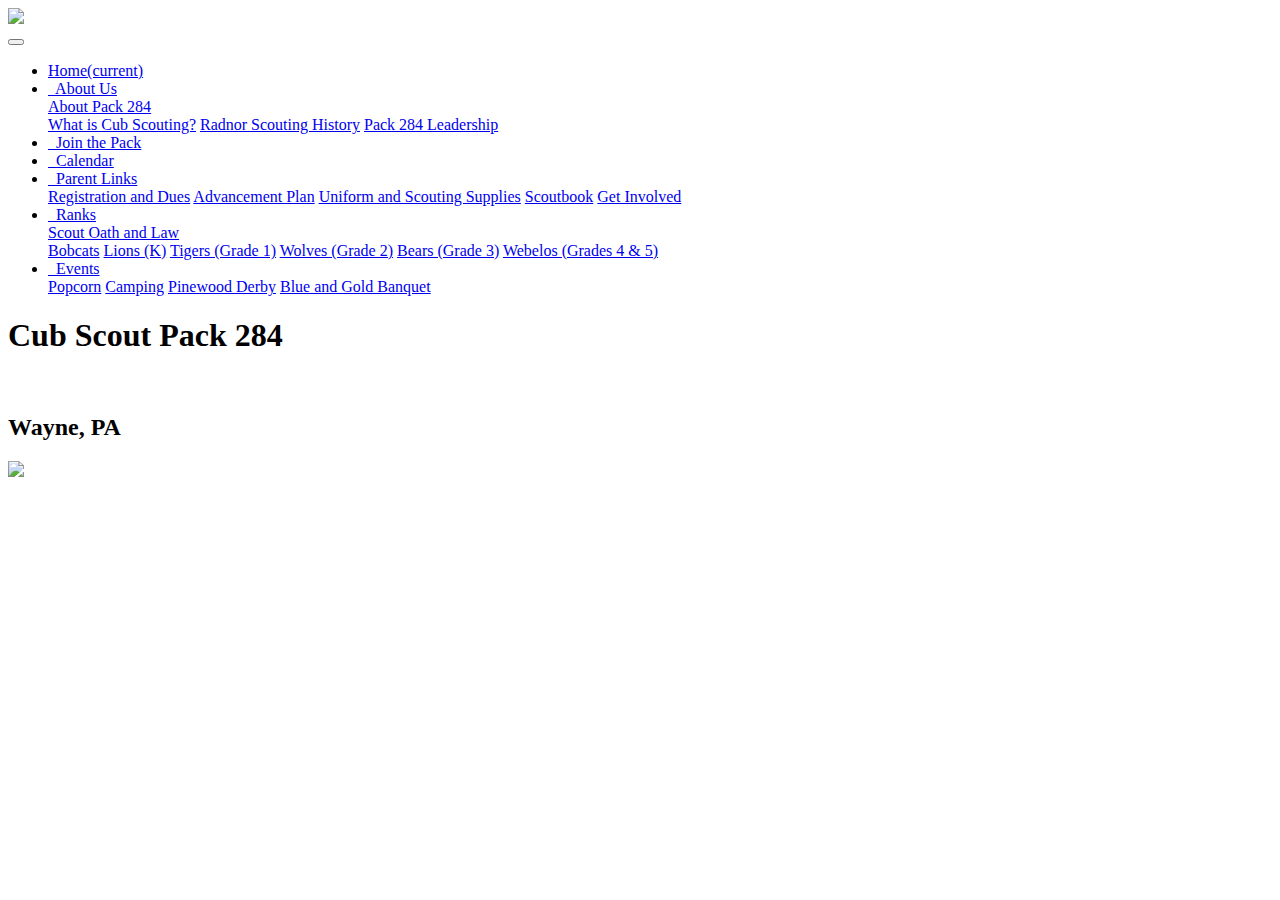
==== Pack284/index.html @ 2e960283 "Update index.html" ====
<!doctype html>
<html lang="en">
  <head>
    <!-- Required meta tags -->
    <meta charset="utf-8">
    <meta name="viewport" content="width=device-width, initial-scale=1, shrink-to-fit=no">

    <!-- Bootstrap CSS -->
    <link rel="stylesheet" href="bootstrapmin.css">
    <!-- Site Style Sheet -->
    <link rel="stylesheet" href="newstyles.css">
    <!-- BSA Approved Fonts -->
    <link href="https://fonts.googleapis.com/css?family=Roboto+Condensed|Roboto+Slab" rel="stylesheet">
    <!-- 284 Tab Logo -->
    <link rel="shortcut icon" href="images/favicon.ico" type="favicon/ico" />
    <title>Cub Scout Pack 284</title>
  </head>
  
  <body>
    <!-- Navbar -->
    <nav class="navbar navbar-expand-md navbar-dark">
      <!-- Cub Scout Logo -->
      <div class="navbar-brand">
        <a href="https://www.scouting.org/programs/cub-scouts/" target="_blank">
          <img id="logo" src="images/CubScoutsLogo-WhtOnBlue.jpg">
        </a>
      </div>
      <!-- Collabsible Nav Menu -->
      <button class="navbar-toggler" type="button" data-toggle="collapse" data-target="#navbarSupportedContent" aria-controls="navbarSupportedContent" aria-expanded="false" aria-label="Toggle navigation">
        <span class="navbar-toggler-icon"></span>
      </button>

      <div class="collapse navbar-collapse" id="navbarSupportedContent">
        <ul class="navbar-nav mr-auto">
          <li class="nav-item active">
            <a class="nav-link" href="#">Home<span class="sr-only">(current)</span></a>
          </li>
          <li class="nav-item dropdown">
            <a class="nav-link dropdown-toggle" href="#" id="navbarDropdown" role="button" data-toggle="dropdown" aria-haspopup="true" aria-expanded="false">
              &nbsp; About Us
            </a>
            <div class="dropdown-menu" aria-labelledby="navbarDropdown">
              <a class="dropdown-item" href="#">About Pack 284</a>
              <div class="dropdown-divider"></div>
              <a class="dropdown-item" href="#">What is Cub Scouting?</a>
              <a class="dropdown-item" href="#">Radnor Scouting History</a>
              <a class="dropdown-item" href="#">Pack 284 Leadership</a>
            </div>
          </li>
          <li class="nav-item">
            <a class="nav-link" href="#">&nbsp; Join the Pack</a>
          </li>
          <li class="nav-item">
            <a class="nav-link" href="#">&nbsp; Calendar</a>
          </li>
          <li class="nav-item dropdown">
            <a class="nav-link dropdown-toggle" href="#" id="navbarDropdown" role="button" data-toggle="dropdown" aria-haspopup="true" aria-expanded="false">
              &nbsp; Parent Links
            </a>
            <div class="dropdown-menu" aria-labelledby="navbarDropdown">
              <a class="dropdown-item" href="#">Registration and Dues</a>
              <a class="dropdown-item" href="#">Advancement Plan</a>
              <a class="dropdown-item" href="#">Uniform and Scouting Supplies</a>
              <a class="dropdown-item" href="#">Scoutbook</a>
              <a class="dropdown-item" href="#">Get Involved</a>
            </div>
          </li>
          <li class="nav-item dropdown">
            <a class="nav-link dropdown-toggle" href="#" id="navbarDropdown" role="button" data-toggle="dropdown" aria-haspopup="true" aria-expanded="false">
              &nbsp; Ranks
            </a>
            <div class="dropdown-menu" aria-labelledby="navbarDropdown">
              <a class="dropdown-item" href="#">Scout Oath and Law</a>
              <div class="dropdown-divider"></div>
              <a class="dropdown-item" href="#">Bobcats</a>
              <a class="dropdown-item" href="#">Lions (K)</a>
              <a class="dropdown-item" href="#">Tigers (Grade 1)</a>
              <a class="dropdown-item" href="#">Wolves (Grade 2)</a>
              <a class="dropdown-item" href="#">Bears (Grade 3)</a>
              <a class="dropdown-item" href="#">Webelos (Grades 4 & 5)</a>
            </div>
          </li>
          <li class="nav-item dropdown">
            <a class="nav-link dropdown-toggle" href="#" id="navbarDropdown" role="button" data-toggle="dropdown" aria-haspopup="true" aria-expanded="false">
              &nbsp; Events
            </a>
            <div class="dropdown-menu" aria-labelledby="navbarDropdown">
              <a class="dropdown-item" href="#">Popcorn</a>
              <a class="dropdown-item" href="#">Camping</a>
              <a class="dropdown-item" href="#">Pinewood Derby</a>
              <a class="dropdown-item" href="#">Blue and Gold Banquet</a>
            </div>
          </li>
        </ul> 
      </div> <!-- End of Menu -->
    </nav>  
    <div class='container-fluid' id="stripe"> <!-- Yellow Stripe under Navbar -->
    </div> <!-- End of Navbar -->
    
    <div class="container-fluid">
      <div class="row" id="top_row">
        <div id="name" class="col-xl-12 text-center">
          <h1>Cub Scout Pack 284</h1>
          <br>
          <h2>Wayne, PA</h2>
        </div>
        <div id="pic" class="col-md-12"><img src="images/packpicture.jpg"></div>
      </div>
    </div>

    <!-- Optional JavaScript -->
    <!-- jQuery first, then Popper.js, then Bootstrap JS -->
    <script src="https://code.jquery.com/jquery-3.2.1.slim.min.js" integrity="sha384-KJ3o2DKtIkvYIK3UENzmM7KCkRr/rE9/Qpg6aAZGJwFDMVNA/GpGFF93hXpG5KkN" crossorigin="anonymous"></script>
    <script src="https://cdnjs.cloudflare.com/ajax/libs/popper.js/1.12.9/umd/popper.min.js" integrity="sha384-ApNbgh9B+Y1QKtv3Rn7W3mgPxhU9K/ScQsAP7hUibX39j7fakFPskvXusvfa0b4Q" crossorigin="anonymous"></script>
    <script src="https://maxcdn.bootstrapcdn.com/bootstrap/4.0.0/js/bootstrap.min.js" integrity="sha384-JZR6Spejh4U02d8jOt6vLEHfe/JQGiRRSQQxSfFWpi1MquVdAyjUar5+76PVCmYl" crossorigin="anonymous"></script>
  </body>
</html>
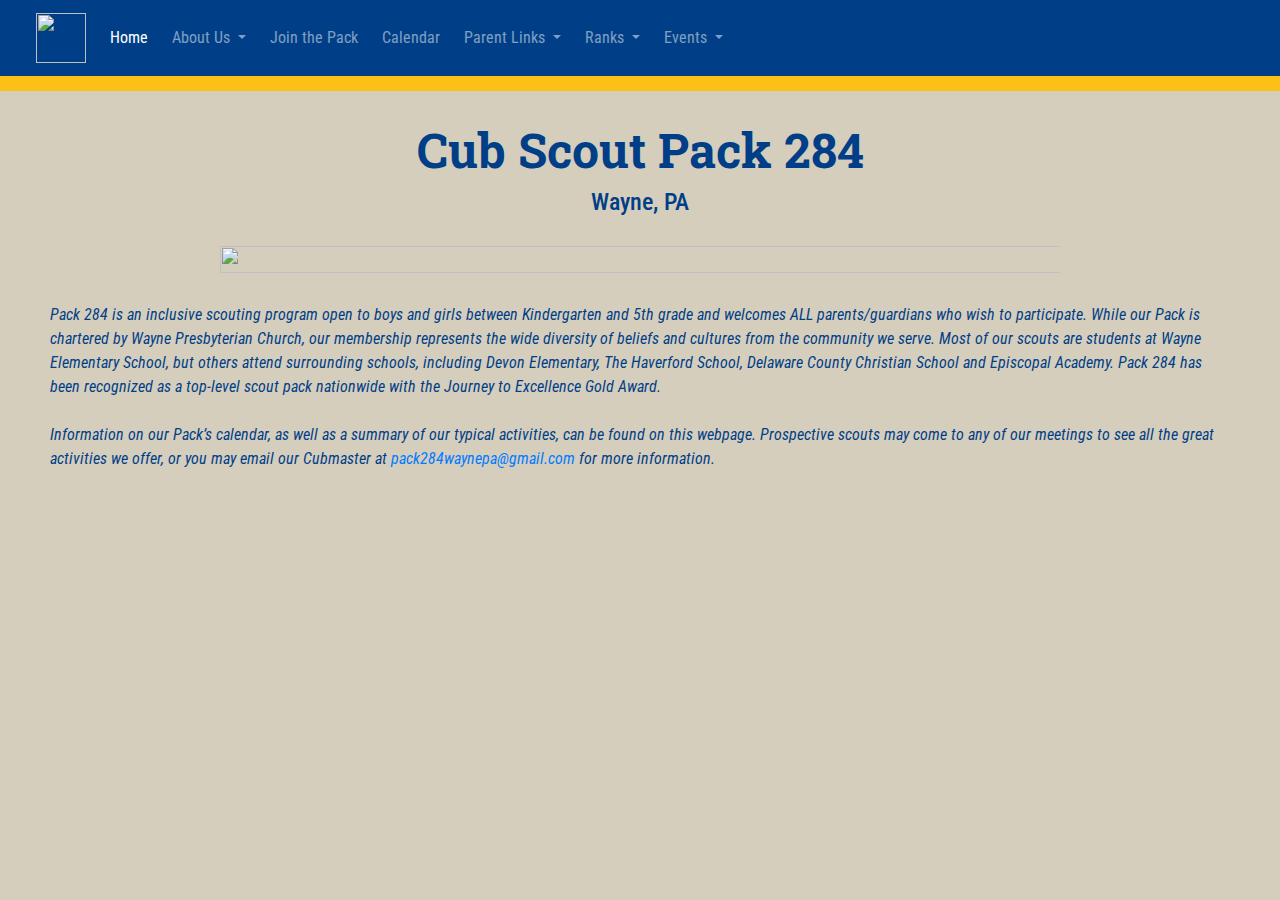
==== commit 83c69a7c: "Update index.html" ====
--- a/Pack284/index.html
+++ b/Pack284/index.html
@@ -6,9 +6,9 @@
     <meta name="viewport" content="width=device-width, initial-scale=1, shrink-to-fit=no">
 
     <!-- Bootstrap CSS -->
-    <link rel="stylesheet" href="bootstrapmin.css">
+    <link rel="stylesheet" href="css/bootstrap.min.css">
     <!-- Site Style Sheet -->
-    <link rel="stylesheet" href="newstyles.css">
+    <link rel="stylesheet" href="css/style.css">
     <!-- BSA Approved Fonts -->
     <link href="https://fonts.googleapis.com/css?family=Roboto+Condensed|Roboto+Slab" rel="stylesheet">
     <!-- 284 Tab Logo -->
@@ -105,6 +105,11 @@
           <h2>Wayne, PA</h2>
         </div>
         <div id="pic" class="col-md-12"><img src="images/packpicture.jpg"></div>
+        <div id="missionstatement">
+          Pack 284 is an inclusive scouting program open to boys and girls between Kindergarten and 5th grade and welcomes ALL parents/guardians who wish to participate. While our Pack is chartered by Wayne Presbyterian Church, our membership represents the wide diversity of beliefs and cultures from the community we serve. Most of our scouts are students at Wayne Elementary School, but others attend surrounding schools, including Devon Elementary, The Haverford School, Delaware County Christian School and Episcopal Academy. Pack 284 has been recognized as a top-level scout pack nationwide with the Journey to Excellence Gold Award.
+          <br><br>
+          Information on our Pack’s calendar, as well as a summary of our typical activities, can be found on this webpage. Prospective scouts may come to any of our meetings to see all the great activities we offer, or you may email our Cubmaster at <a href="mailto:pack284waynepa@gmail.com">pack284waynepa@gmail.com</a> for more information.
+        </div>
       </div>
     </div>
 
--- a/Pack284/css/style.css
+++ b/Pack284/css/style.css
@@ -0,0 +1,123 @@
+ nav{
+	background-color: #003F87;	/* Scouting Blue per the style manual */
+	font-family: 'Roboto Condensed', sans-serif;
+}
+
+.dropdown-menu{
+	background-color: #003F87;
+	border: none;
+}
+
+.dropdown-menu a{
+	color: #FFFFFF;
+}
+
+nav button.navbar-toggler{
+  border: 2px solid #FFFFFF;
+}
+
+#logo{
+	height: 50px;
+	width: 50px;
+	margin-left: 20px;
+}
+
+#name{
+	text-align: center;
+	vertical-align:;
+	color: #003F87;
+	padding-top: 30px;
+}
+
+h1{
+	font-family: 'Roboto Slab', serif;
+	font-weight: bold;
+	text-align: center;
+	font-size: 3em;
+	margin: 0 0 0 0;
+	padding: 0 0 0 0;
+}
+
+h2{
+	margin-bottom: 0;
+	margin-top: -15px;
+	padding: 0 0 0 0;
+	font-size: 1.5em;
+}
+
+#stripe{ 	/* yellow stripe under navbar */
+	background-color: #FDC116;	/* Cub Scouting Gold per the style manual */
+	height: 15px;
+}
+
+#pack_num{
+	font-family: 'Roboto Slab', serif;
+	font-size: 6em;
+	margin-top: 0;
+	padding-top: 0;
+}
+
+#pic{
+	text-align: center;
+}
+
+#pic img{
+	height: 100%;
+	width: 100%;
+	padding: 30px;
+}
+
+body{
+  font-size: 16px;
+  color: #000000;
+  background-color: #D6CEBD; /* Scouting Tan */
+  font-family: 'Roboto Condensed', sans-serif;
+}
+
+#missionstatement{
+color: #003F87;
+margin: 50px;
+margin-top: 0px;
+font-style: italic;
+}
+
+
+/********** Large devices only **********/
+@media (min-width: 1200px) {
+
+	#pic img{
+		width: 900px;
+	}
+}
+
+/********** Medium devices only **********/
+@media (min-width: 992px) and (max-width: 1199px) {
+
+	#pic img{
+		width: 80%;
+	}
+} 
+
+/********** Small devices only **********/
+@media (min-width: 768px) and (max-width: 991px) {
+
+  }
+/********** Extra small devices only **********/
+@media (max-width: 767px) {
+	#pic img{
+		display: none;
+	}
+	#missionstatement{
+		margin-top: 30px;
+	}
+}
+
+/********** Super extra small devices Only :-) (e.g., iPhone 4) **********/
+@media (max-width: 479px) {
+	#pic img{
+		display: none;
+	}
+	#missionstatement{
+		margin-top: 30px;
+	}
+}
